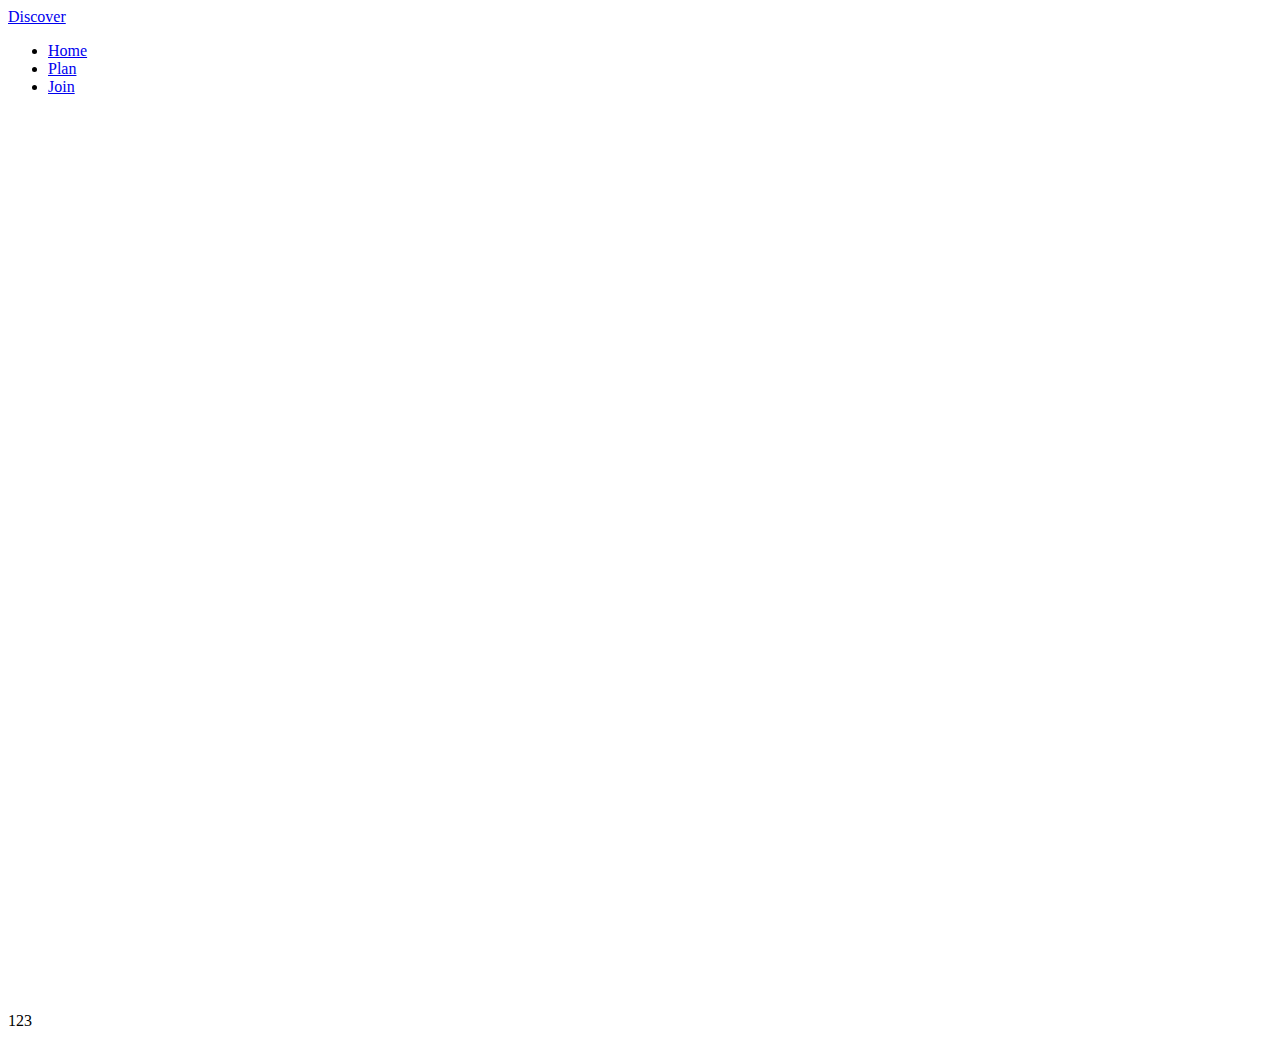
==== Index.html @ 6160970d "add form" ====
<!--
 * @Author: yao 864554492@qq.com
 * @Date: 2023-11-26 22:15:11
 * @LastEditors: yao 864554492@qq.com
 * @LastEditTime: 2023-11-30 09:17:34
 * @FilePath: /Team_D_CA/Index.html
 * @Description: 这是默认设置,请设置`customMade`, 打开koroFileHeader查看配置 进行设置: https://github.com/OBKoro1/koro1FileHeader/wiki/%E9%85%8D%E7%BD%AE
-->
<!DOCTYPE html>
<html lang="en">
    <head>
        <meta charset="utf-8" />
        <meta name="viewport" content="width=device-width, initial-scale=1" />
        <title>Home</title>
        <link href="./style/public.css" rel="stylesheet" />
        <link href="./style/style.css" rel="stylesheet" />
        <link
            href="https://cdn.jsdelivr.net/npm/bootstrap@5.3.0-alpha1/dist/css/bootstrap.min.css"
            rel="stylesheet"
            integrity="sha384-GLhlTQ8iRABdZLl6O3oVMWSktQOp6b7In1Zl3/Jr59b6EGGoI1aFkw7cmDA6j6gD"
            crossorigin="anonymous"
        />
        <script src="./jq.min.js"></script>
        <script src="./js/home.js"></script>
        <script
            src="	https://cdn.jsdelivr.net/npm/bootstrap@5.3.2/dist/js/bootstrap.bundle.min.js"
            integrity="sha384-/mhDoLbDldZc3qpsJHpLogda//BVZbgYuw6kof4u2FrCedxOtgRZDTHgHUhOCVim"
            crossorigin="anonymous"
        ></script>
    </head>
    <body>
        <div class="public-header">
            <header
                class="d-flex flex-wrap justify-content-center py-3 mb-4 border-bottom"
            >
                <a
                    href="/"
                    class="d-flex align-items-center mb-3 mb-md-0 me-md-auto link-body-emphasis text-decoration-none"
                >
                    <span class="fs-4">Discover</span>
                </a>

                <ul class="nav nav-pills">
                    <li class="nav-item">
                        <a href="#" class="nav-link active" aria-current="page"
                            >Home</a
                        >
                    </li>
                    <li class="nav-item">
                        <a href="./pages/view1.html" class="nav-link">Plan</a>
                    </li>
                    <li class="nav-item">
                        <a href="./pages/join.html" class="nav-link">Join</a>
                    </li>
                </ul>
            </header>
        </div>
        <div class="home-main bgimg"></div>
        <div class="home-content">
            <div>123</div>
        </div>
    </body>
</html>
---- style/style.css ----
.home-main{
    /* margin-top: 15rem; */
    height: 100vh;
}

.view-main{
    position: relative;
    
   
}

.view-content{
    width: 80%;
    /* height: 2040px; */
    display: flex;
    justify-content: center;
    align-items: center;
    z-index: 5;
    position: absolute;
    left: 50%;
    transform: translate(-50%, -50%);
    /* margin-top: 60%; */
}

.view-container{
    width: 100%;
    background-color: #fff;
}

.view-content-base{
    display: flex;
    justify-content: center;
    align-items: center;
    background-color: #fff;
}

.view-content-title{
    color: #000;
    font-family: "Helvetica 85 Heavy",sans-serif;
    font-weight: 700;
    padding: 2.5rem 5.625rem 2.5rem 5.625rem
}

.view-content-setitle{
    color: #000;
    font-family: "Helvetica 85 Heavy",sans-serif;
    font-weight: 700;
    padding: 0rem 2rem
}

.view-content-titleline{
    width: 5.625rem;
    height: 3px;
    margin-top: 1.25rem;
    background-color: #FFC600;
    margin-left: 2rem;
}

.view-content-text{
    line-height: 2.05rem;
    font-family: "Helvetica 45 Light",sans-serif;
    padding: 1rem 2rem
}

.view-content-img{
    padding: 1rem 2rem;
    width: 300px; /* 你想要的容器宽度 */
    height: 200px; /* 你想要的容器高度 */
    overflow: hidden; /* 确保超出容器的部分被裁剪 */
}

.view-content-wrapper{
    width: 100%;
    height: 100%;
    display: flex;
    justify-content: center;
    align-items: center;
}

.view-content-img-info{
    object-fit: cover; /* 控制图片如何适应容器，保持纵横比且不变形 */
    width: 100%;
    height: 100%;
}

.join-container{
    display: flex;
    justify-content: center;
}

.overlay {
    display: none;
    position: fixed;
    top: 0;
    left: 0;
    width: 100%;
    height: 100%;
    background-color: rgba(0, 0, 0, 0.5);
  }

  .modal {
    display: none;
    background-color: #fff;
    padding: 20px;
    border-radius: 5px;
    box-shadow: 0 0 10px rgba(0, 0, 0, 0.3);
    text-align: center;
  }

  .modal-button {
    margin: 10px;
    padding: 10px 20px;
    font-size: 16px;
    cursor: pointer;
  }
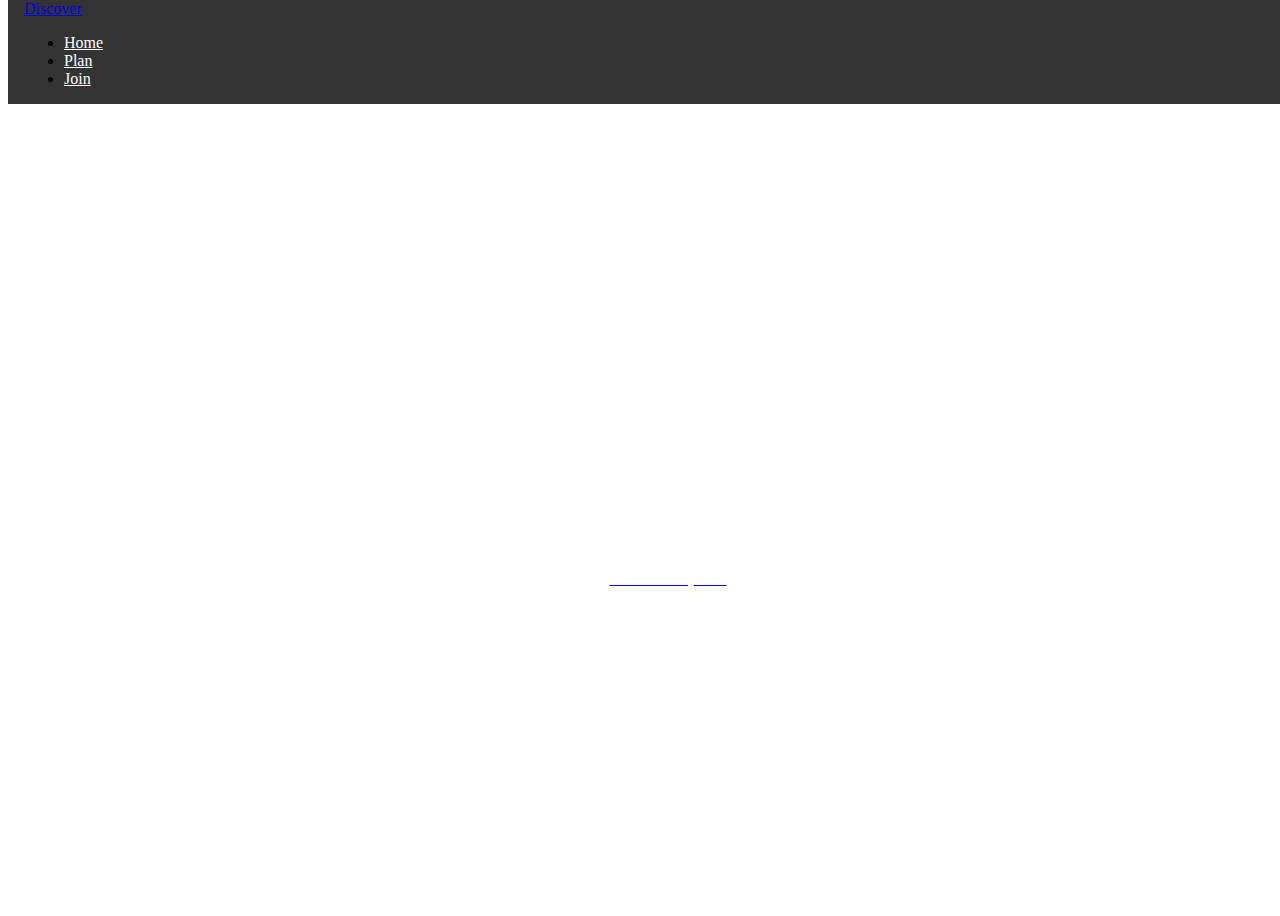
==== commit 61fecf9f: "header issues fixed" ====
--- a/Index.html
+++ b/Index.html
@@ -1,8 +1,8 @@
 <!--
  * @Author: yao 864554492@qq.com
  * @Date: 2023-11-26 22:15:11
- * @LastEditors: yao 864554492@qq.com
- * @LastEditTime: 2023-11-30 09:17:34
+ * @LastEditors: yaojinxi 864554492@qq.com
+ * @LastEditTime: 2023-12-02 16:06:56
  * @FilePath: /Team_D_CA/Index.html
  * @Description: 这是默认设置,请设置`customMade`, 打开koroFileHeader查看配置 进行设置: https://github.com/OBKoro1/koro1FileHeader/wiki/%E9%85%8D%E7%BD%AE
 -->
@@ -15,49 +15,66 @@
         <link href="./style/public.css" rel="stylesheet" />
         <link href="./style/style.css" rel="stylesheet" />
         <link
-            href="https://cdn.jsdelivr.net/npm/bootstrap@5.3.0-alpha1/dist/css/bootstrap.min.css"
+            href="https://cdn.jsdelivr.net/npm/bootstrap@5.0.2/dist/css/bootstrap.min.css"
             rel="stylesheet"
-            integrity="sha384-GLhlTQ8iRABdZLl6O3oVMWSktQOp6b7In1Zl3/Jr59b6EGGoI1aFkw7cmDA6j6gD"
+            integrity="sha384-EVSTQN3/azprG1Anm3QDgpJLIm9Nao0Yz1ztcQTwFspd3yD65VohhpuuCOmLASjC"
             crossorigin="anonymous"
         />
         <script src="./jq.min.js"></script>
         <script src="./js/home.js"></script>
         <script
-            src="	https://cdn.jsdelivr.net/npm/bootstrap@5.3.2/dist/js/bootstrap.bundle.min.js"
-            integrity="sha384-/mhDoLbDldZc3qpsJHpLogda//BVZbgYuw6kof4u2FrCedxOtgRZDTHgHUhOCVim"
+            src="https://cdn.jsdelivr.net/npm/bootstrap@5.1.3/dist/js/bootstrap.bundle.min.js"
+            integrity="sha384-ka7Sk0Gln4gmtz2MlQnikT1wXgYsOg+OMhuP+IlRH9sENBO0LRn5q+8nbTov4+1p"
             crossorigin="anonymous"
         ></script>
+        <link rel="preconnect" href="https://fonts.googleapis.com" />
+        <link rel="preconnect" href="https://fonts.gstatic.com" crossorigin />
+        <link
+            href="https://fonts.googleapis.com/css2?family=Noto+Serif:ital,wght@1,500&family=Roboto+Condensed:wght@300&family=Roboto:wght@100&display=swap"
+            rel="stylesheet"
+        />
     </head>
     <body>
-        <div class="public-header">
-            <header
-                class="d-flex flex-wrap justify-content-center py-3 mb-4 border-bottom"
-            >
+        <div class="public-header header-black">
+            <header class="d-flex flex-wrap justify-content-center py-3 ">
                 <a
-                    href="/"
-                    class="d-flex align-items-center mb-3 mb-md-0 me-md-auto link-body-emphasis text-decoration-none"
+                    href="./Index.html"
+                    class="d-flex align-items-center mb-3 mb-md-0 me-md-auto link-body-emphasis text-white text-decoration-none"
                 >
                     <span class="fs-4">Discover</span>
                 </a>
 
                 <ul class="nav nav-pills">
                     <li class="nav-item">
-                        <a href="#" class="nav-link active" aria-current="page"
+                        <a
+                            href="./Index.html"
+                            class="nav-link text-white"
+                            aria-current="page"
                             >Home</a
                         >
                     </li>
                     <li class="nav-item">
-                        <a href="./pages/view1.html" class="nav-link">Plan</a>
+                        <a
+                            href="./pages/view-list.html"
+                            class="nav-link text-white"
+                            >Plan</a
+                        >
                     </li>
                     <li class="nav-item">
-                        <a href="./pages/join.html" class="nav-link">Join</a>
+                        <a href="./pages/join.html" class="nav-link text-white"
+                            >Join</a
+                        >
                     </li>
                 </ul>
             </header>
         </div>
-        <div class="home-main bgimg"></div>
-        <div class="home-content">
-            <div>123</div>
+        <div class="home-main bgimg">
+            <div class="home-content">
+                <h1 class="home-content-title">Discover</h1>
+                <a href="./pages/view-list.html" class="nav-link text-white">
+                    <h3 class="home-content-more">More to explore</h3>
+                </a>
+            </div>
         </div>
     </body>
 </html>
--- a/style/public.css
+++ b/style/public.css
@@ -0,0 +1,250 @@
+.public-header{
+  position: fixed;
+  width: 100vw;
+  padding: 0 1rem;
+  z-index: 200;
+  top: 0;
+}
+
+.header-black{
+  background-color: #333;
+}
+
+.nav-pills .nav-item a {
+  background-color: transparent;
+  color: white;
+}
+
+/* 悬停效果 */
+.nav-pills .nav-item a:hover {
+  background-color: #0d6efd; /* 背景色变为深灰色 */
+  color: #fff; /* 字体颜色变为白色 */
+}
+
+
+.bgimg {
+  background-image: url("./../images/gif-home3.gif");
+  background-size: cover;
+  background-repeat: no-repeat;
+  background-position: center center;
+}
+
+.kyotobg{
+  background-image: url("./../images/kyoto.jpg");
+  background-size: cover;
+  background-repeat: no-repeat;
+  background-position: center center;
+  height: 80vh !important;
+  width: 100% !important;
+}
+
+/* CUSTOMIZE THE CAROUSEL
+-------------------------------------------------- */
+
+/* Carousel base class */
+.carousel {
+  margin-bottom: 4rem;
+}
+/* Since positioning the image, we need to help out the caption */
+.carousel-caption {
+  bottom: 3rem;
+  z-index: 10;
+}
+
+/* Declare heights because of positioning of img element */
+.carousel-item {
+  height: 32rem;
+}
+
+
+/* MARKETING CONTENT
+-------------------------------------------------- */
+
+/* Center align the text within the three columns below the carousel */
+.marketing .col-lg-4 {
+  margin-bottom: 1.5rem;
+  text-align: center;
+}
+.marketing .col-lg-4 p {
+  margin-right: .75rem;
+  margin-left: .75rem;
+}
+
+
+/* Featurettes
+------------------------- */
+
+.featurette-divider {
+  margin: 5rem 0; /* Space out the Bootstrap <hr> more */
+}
+
+/* Thin out the marketing headings */
+
+/* RESPONSIVE CSS
+-------------------------------------------------- */
+
+@media (min-width: 40em) {
+  /* Bump up size of carousel content */
+  .carousel-caption p {
+    margin-bottom: 1.25rem;
+    font-size: 1.25rem;
+    line-height: 1.4;
+  }
+
+  .featurette-heading {
+    font-size: 50px;
+  }
+}
+
+@media (min-width: 62em) {
+  .featurette-heading {
+    margin-top: 7rem;
+  }
+}
+
+/* CUSTOMIZE THE CAROUSEL
+-------------------------------------------------- */
+
+/* Carousel base class */
+.carousel {
+  margin-bottom: 4rem;
+}
+/* Since positioning the image, we need to help out the caption */
+.carousel-caption {
+  bottom: 3rem;
+  z-index: 10;
+}
+
+/* Declare heights because of positioning of img element */
+.carousel-item {
+  height: 32rem;
+}
+
+
+/* MARKETING CONTENT
+-------------------------------------------------- */
+
+/* Center align the text within the three columns below the carousel */
+.marketing .col-lg-4 {
+  margin-bottom: 1.5rem;
+  text-align: center;
+}
+/* rtl:begin:ignore */
+.marketing .col-lg-4 p {
+  margin-right: .75rem;
+  margin-left: .75rem;
+}
+/* rtl:end:ignore */
+
+
+/* Featurettes
+------------------------- */
+
+.featurette-divider {
+  margin: 5rem 0; /* Space out the Bootstrap <hr> more */
+}
+
+/* Thin out the marketing headings */
+/* rtl:begin:remove */
+.featurette-heading {
+  letter-spacing: -.05rem;
+}
+
+/* rtl:end:remove */
+
+/* RESPONSIVE CSS
+-------------------------------------------------- */
+
+@media (min-width: 40em) {
+  /* Bump up size of carousel content */
+  .carousel-caption p {
+    margin-bottom: 1.25rem;
+    font-size: 1.25rem;
+    line-height: 1.4;
+  }
+
+  .featurette-heading {
+    font-size: 50px;
+  }
+}
+
+@media (min-width: 62em) {
+  .featurette-heading {
+    margin-top: 7rem;
+  }
+}
+
+.container {
+  max-width: 960px;
+}
+
+.icon-link > .bi {
+  width: .75em;
+  height: .75em;
+}
+
+/*
+ * Custom translucent site header
+ */
+
+.site-header {
+  background-color: rgba(0, 0, 0, .85);
+  -webkit-backdrop-filter: saturate(180%) blur(20px);
+  backdrop-filter: saturate(180%) blur(20px);
+}
+.site-header a {
+  color: #8e8e8e;
+  transition: color .15s ease-in-out;
+}
+.site-header a:hover {
+  color: #fff;
+  text-decoration: none;
+}
+
+/*
+ * Dummy devices (replace them with your own or something else entirely!)
+ */
+
+.product-device {
+  position: absolute;
+  right: 10%;
+  bottom: -30%;
+  width: 300px;
+  height: 540px;
+  background-color: #333;
+  border-radius: 21px;
+  transform: rotate(30deg);
+}
+
+.product-device::before {
+  position: absolute;
+  top: 10%;
+  right: 10px;
+  bottom: 10%;
+  left: 10px;
+  content: "";
+  background-color: rgba(255, 255, 255, .1);
+  border-radius: 5px;
+}
+
+.product-device-2 {
+  top: -25%;
+  right: auto;
+  bottom: 0;
+  left: 5%;
+  background-color: #e5e5e5;
+}
+
+
+/*
+ * Extra utilities
+ */
+
+.flex-equal > * {
+  flex: 1;
+}
+@media (min-width: 768px) {
+  .flex-md-equal > * {
+    flex: 1;
+  }
+}
--- a/style/style.css
+++ b/style/style.css
@@ -1,15 +1,63 @@
-.home-main{
+.home-main {
     /* margin-top: 15rem; */
     height: 100vh;
-}
-
-.view-main{
+    width: 100vw;
+    display: flex;
+    justify-content: center;
+    align-items: center;
+}
+
+.home-content {
+    display: flex;
+    justify-content: center;
+    align-items: center;
+    width: 20rem;
+    height: 20rem;
+    flex-direction: column;
+}
+
+.home-content-title {
+    font-size: 6rem;
+    font-weight: 800;
+    color: #fff;
+}
+
+.home-content-more {
+    color: #fff;
+    cursor: pointer;
+    font-family: 'Noto Serif', serif;
+    font-family: 'Roboto', sans-serif;
+    font-family: 'Roboto Condensed', sans-serif;
+    margin-left: 40px;
+}
+
+.bd-placeholder-img {
+    width: 100vw;
+    height: 500px;
+    /* background-size: cover; */
+    object-fit: cover;
+}
+
+.view-main {
     position: relative;
-    
-   
-}
-
-.view-content{
+    width: 100%;
+}
+
+.view-main-container {
+    width: 100%;
+    display: flex;
+    justify-content: center;
+}
+
+.view-main-container-text {
+    width: 50%;
+}
+
+.view-main-container-list {
+    /* width: ; */
+}
+
+.view-content {
     width: 80%;
     /* height: 2040px; */
     display: flex;
@@ -22,54 +70,64 @@
     /* margin-top: 60%; */
 }
 
-.view-container{
+.view-container {
     width: 100%;
     background-color: #fff;
-}
-
-.view-content-base{
+    display: flex;
+    justify-content: center;
+}
+
+.view-container-div {
+    display: flex;
+    max-width: 60rem;
+    flex-direction: column;
+    justify-content: center;
+    align-items: center;
+}
+
+.view-content-base {
     display: flex;
     justify-content: center;
     align-items: center;
     background-color: #fff;
 }
 
-.view-content-title{
+.view-content-title {
     color: #000;
-    font-family: "Helvetica 85 Heavy",sans-serif;
+    font-family: 'Helvetica 85 Heavy', sans-serif;
     font-weight: 700;
-    padding: 2.5rem 5.625rem 2.5rem 5.625rem
-}
-
-.view-content-setitle{
+    padding: 2.5rem 5.625rem 2.5rem 5.625rem;
+}
+
+.view-content-setitle {
     color: #000;
-    font-family: "Helvetica 85 Heavy",sans-serif;
+    font-family: 'Helvetica 85 Heavy', sans-serif;
     font-weight: 700;
-    padding: 0rem 2rem
-}
-
-.view-content-titleline{
+    padding: 0rem 2rem;
+}
+
+.view-content-titleline {
     width: 5.625rem;
     height: 3px;
     margin-top: 1.25rem;
-    background-color: #FFC600;
+    background-color: #ffc600;
     margin-left: 2rem;
 }
 
-.view-content-text{
+.view-content-text {
     line-height: 2.05rem;
-    font-family: "Helvetica 45 Light",sans-serif;
-    padding: 1rem 2rem
-}
-
-.view-content-img{
+    font-family: 'Helvetica 45 Light', sans-serif;
     padding: 1rem 2rem;
-    width: 300px; /* 你想要的容器宽度 */
-    height: 200px; /* 你想要的容器高度 */
+}
+
+.view-content-img {
+    padding: 1rem 2rem;
+    width: 100%; /* 你想要的容器宽度 */
+    height: auto; /* 你想要的容器高度 */
     overflow: hidden; /* 确保超出容器的部分被裁剪 */
 }
 
-.view-content-wrapper{
+.view-content-wrapper {
     width: 100%;
     height: 100%;
     display: flex;
@@ -77,39 +135,88 @@
     align-items: center;
 }
 
-.view-content-img-info{
+.view-content-img-info {
     object-fit: cover; /* 控制图片如何适应容器，保持纵横比且不变形 */
     width: 100%;
     height: 100%;
 }
 
-.join-container{
-    display: flex;
-    justify-content: center;
-}
-
-.overlay {
-    display: none;
+.view-list-img {
+    width: 140px;
+    height: 140px;
+}
+
+.view-card-img {
+    width: 100%;
+    height: 500px;
+}
+
+.join-container {
+    display: flex;
+    justify-content: center;
+}
+
+.join-main {
+    padding: 4rem 0;
+}
+
+.overlay-container {
+    display: flex;
+    justify-content: center;
+    align-items: center;
     position: fixed;
     top: 0;
     left: 0;
     width: 100%;
     height: 100%;
-    background-color: rgba(0, 0, 0, 0.5);
-  }
-
-  .modal {
+    background-color: rgba(170, 170, 170, 0.8); /* 使用 #aaa 的颜色 */
+}
+
+.overlay {
     display: none;
-    background-color: #fff;
-    padding: 20px;
+}
+
+.game-modal {
+    display: none;
+    background-color: #f9f9f9; /* 淡灰色背景 */
+    padding: 30px;
+    border-radius: 10px;
+    box-shadow: 0 0 20px rgba(0, 0, 0, 0.3);
+    text-align: center;
+    height: 24rem;
+    width: 300px;
+    display: flex;
+    flex-direction: column; /* 确保垂直布局 */
+    align-items: center;
+    justify-content: center;
+}
+
+.game-modal p {
+    font-size: 24px;
+    font-weight: bold;
+    color: #333; /* 深灰色文本颜色 */
+    margin-bottom: 10px;
+}
+
+.game-modal text {
+    font-size: 16px;
+    color: #555; /* 中灰色文本颜色 */
+    margin-bottom: 20px;
+}
+
+.modal-button {
+    margin: 10px;
+    padding: 12px 24px;
+    font-size: 18px;
+    cursor: pointer;
+    background-color: #3498db; /* 水蓝色按钮背景 */
+    color: #fff; /* 白色文本颜色 */
+    border: none;
     border-radius: 5px;
-    box-shadow: 0 0 10px rgba(0, 0, 0, 0.3);
-    text-align: center;
-  }
-
-  .modal-button {
-    margin: 10px;
-    padding: 10px 20px;
-    font-size: 16px;
-    cursor: pointer;
-  }+    transition: background-color 0.3s ease; /* 添加渐变效果 */
+}
+
+.modal-button:hover {
+    background-color: #258cd1; /* 按钮悬停时的背景色 */
+    color: #fff; /* 白色文本颜色 */
+}
